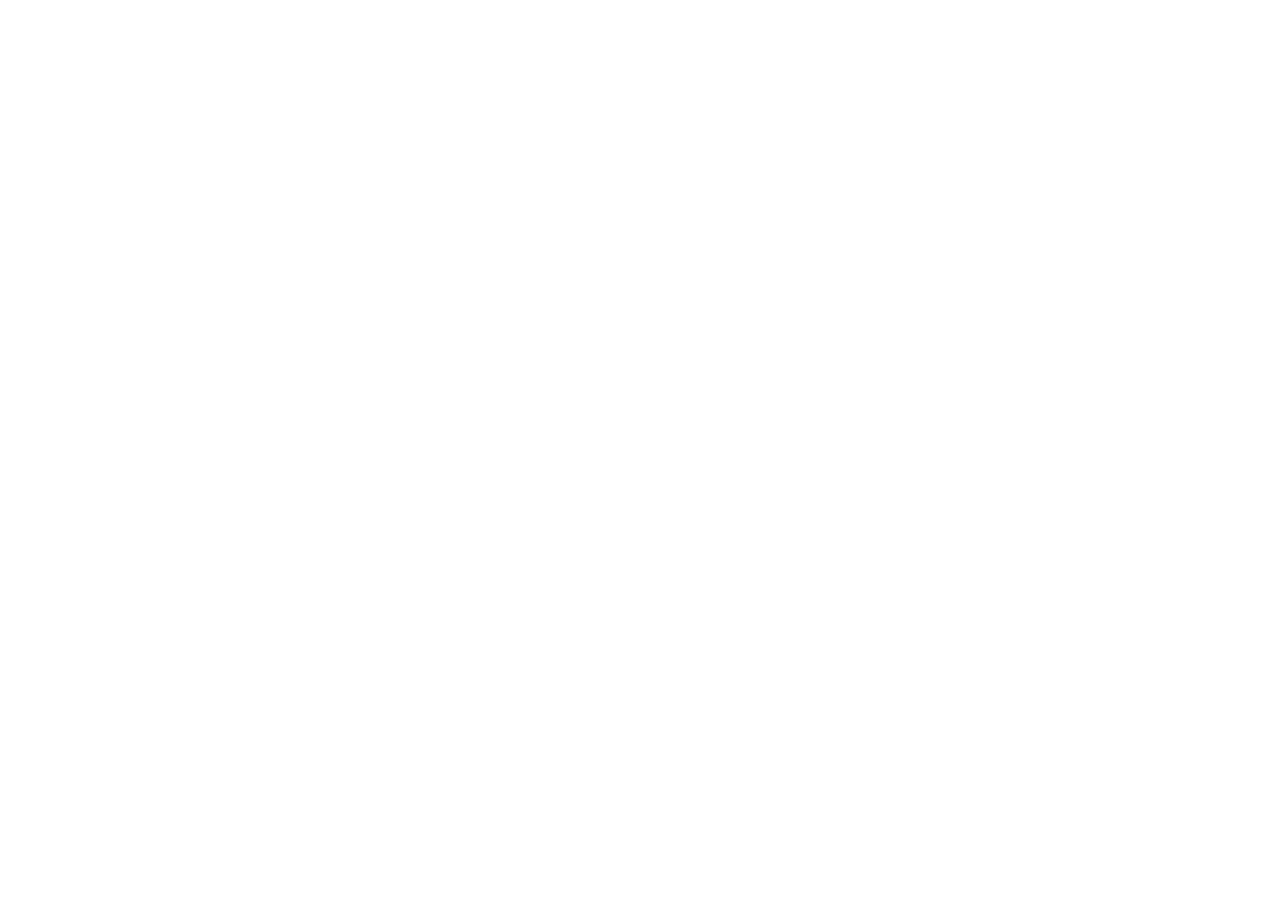
==== oldIndex.html @ 7c2a55ac "starting of the styling" ====
<!DOCTYPE html>
<html>
    <head>
        <meta charset="utf-8">
        <title>Week Three Project</title>
        <link rel="stylesheet" href="main.css">
    </head>
    <body>
        <!-- <section class="wrapper">


          <section class="clearInput">
              <div>
                  <h2>C</h2>
              </div>
              <div class="Input">

              </div>
          </section>
          <section class="row2">
              <div>
                  <h2>7</h2>
              </div>
              <div>
                  <h2>8</h2>
              </div>
              <div>
                  <h2>9</h2>
              </div>
              <div>
                  <h2>/</h2>
              </div>
          </section>
          <section class="row3">
              <div>
                  <h2>4</h2>
              </div>
              <div>
                  <h2>5</h2>
              </div>
              <div>
                  <h2>6</h2>
              </div>
              <div>
                  <h2>X</h2>
              </div>
          </section>
          <section class="row4">
              <div>
                  <h2>1</h2>
              </div>
              <div>
                  <h2>2</h2>
              </div>
              <div>
                  <h2>3</h2>
              </div>
              <div>
                  <h2>-</h2>
              </div>
          </section>
          <section class="row5">
              <div>
                  <h2>0</h2>
              </div>
              <div>
                  <h2>.</h2>
              </div>
              <div>
                  <h2>=</h2>
              </div>
              <div>
                  <h2>+</h2>
              </div>
          </section>
        </section> -->
        <script src="main.js"></script>
    </body>
</html>
---- main.css ----
body{
  margin: 0;
  padding: 0;
  font-family: sans-serif;
  /*width: 20px;
  height: 40px;*/
}

.wrapper{
  margin: 0px;
  padding: 0px;
}

.Calculator{
  /*height: 500px;
  width: 400px;*/
  text-align: center;
}

#operator td{
  background-color: black;
}

td{
  background-color: green;
  border: 1px solid #ffffff;
  margin: 1px;
  height: 100px;
  width: 100px;
  padding
}
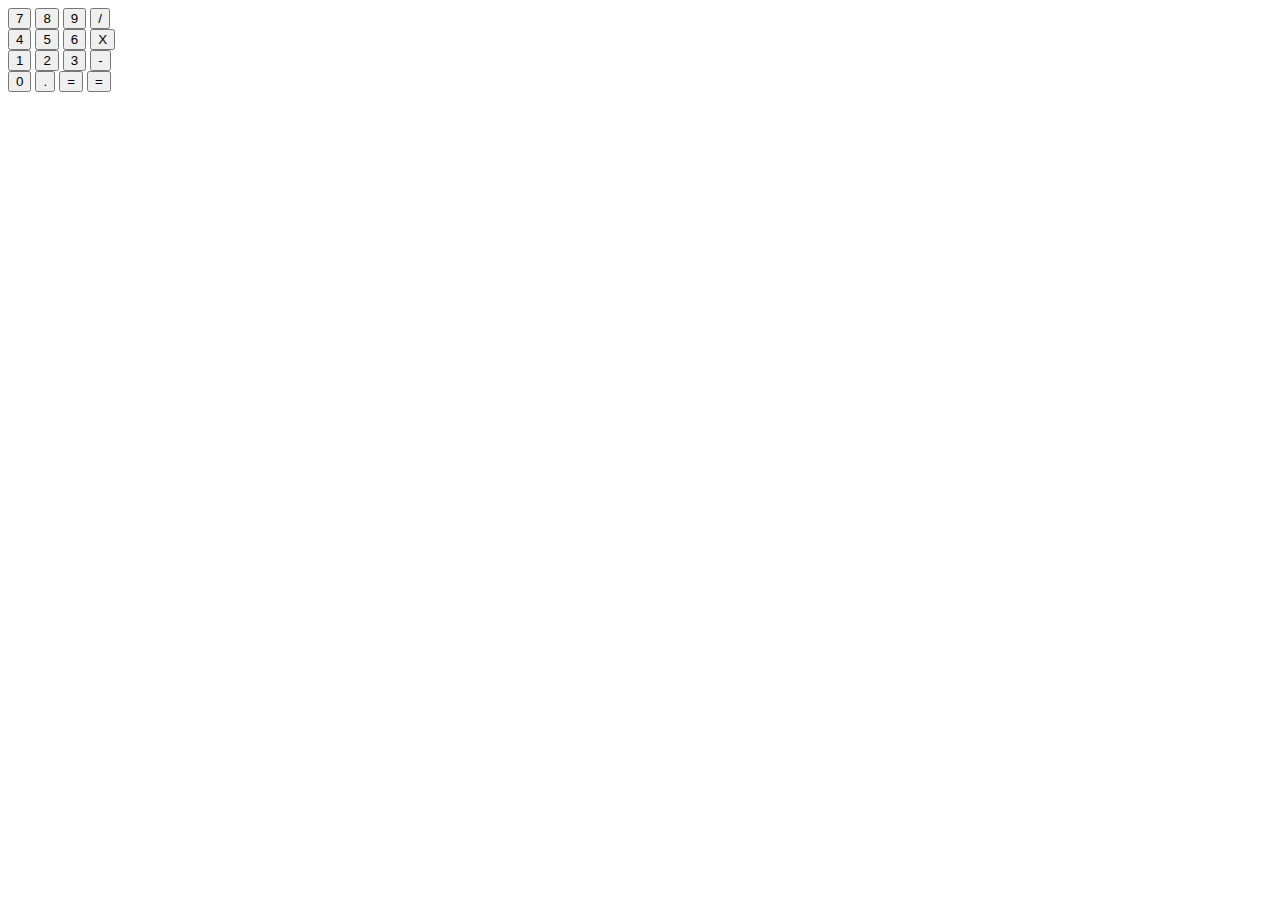
==== commit 04685634: "almost done just styling" ====
--- a/oldIndex.html
+++ b/oldIndex.html
@@ -6,74 +6,30 @@
         <link rel="stylesheet" href="main.css">
     </head>
     <body>
-        <!-- <section class="wrapper">
-
-
-          <section class="clearInput">
-              <div>
-                  <h2>C</h2>
-              </div>
-              <div class="Input">
-
-              </div>
-          </section>
-          <section class="row2">
-              <div>
-                  <h2>7</h2>
-              </div>
-              <div>
-                  <h2>8</h2>
-              </div>
-              <div>
-                  <h2>9</h2>
-              </div>
-              <div>
-                  <h2>/</h2>
-              </div>
-          </section>
-          <section class="row3">
-              <div>
-                  <h2>4</h2>
-              </div>
-              <div>
-                  <h2>5</h2>
-              </div>
-              <div>
-                  <h2>6</h2>
-              </div>
-              <div>
-                  <h2>X</h2>
-              </div>
-          </section>
-          <section class="row4">
-              <div>
-                  <h2>1</h2>
-              </div>
-              <div>
-                  <h2>2</h2>
-              </div>
-              <div>
-                  <h2>3</h2>
-              </div>
-              <div>
-                  <h2>-</h2>
-              </div>
-          </section>
-          <section class="row5">
-              <div>
-                  <h2>0</h2>
-              </div>
-              <div>
-                  <h2>.</h2>
-              </div>
-              <div>
-                  <h2>=</h2>
-              </div>
-              <div>
-                  <h2>+</h2>
-              </div>
-          </section>
-        </section> -->
+      <div class = "wrapper"
+      <div id = "operators">
+        <button type="button" onclick="numberToInput" value="7">7</button>
+        <button type="button" onclick="numberToInput" value="8">8</button>
+        <button type="button" onclick="numberToInput" value="9">9</button>
+        <button type="button" onclick="numberToInput" value="/">/</button>
+      </div>
+      <div id = "operators">
+        <button type="button" onclick="numberToInput" value="4">4</button>
+        <button type="button" onclick="numberToInput" value="5">5</button>
+        <button type="button" onclick="numberToInput" value="6">6</button>
+        <button type="button" onclick="numberToInput" value="*">X</button>
+      </div>
+      <div id = "operators">
+        <button type="button" onclick="numberToInput" value="1">1</button>
+        <button type="button" onclick="numberToInput" value="2">2</button>
+        <button type="button" onclick="numberToInput" value="3">3</button>
+        <button type="button" onclick="numberToInput" value="-">-</button>
+      </div>
+      <div id = "operators">
+        <button type="button" onclick="numberToInput" value="0">0</button>
+        <button type="button" onclick="numberToInput" value=".">.</button>
+        <button type="button" onclick="numberToInput" value="=">=</button>
+        <button type="button" onclick="numberToInput" value="=">=</button>
         <script src="main.js"></script>
     </body>
 </html>
--- a/main.css
+++ b/main.css
@@ -1,31 +1,21 @@
-body{
-  margin: 0;
-  padding: 0;
-  font-family: sans-serif;
-  /*width: 20px;
-  height: 40px;*/
+form{
+  display: flex;
+  flex-direction: column;
 }
 
-.wrapper{
-  margin: 0px;
-  padding: 0px;
+input{
+  height: 100px;
+  width: 100px;
+  border: 1px solid black;
 }
 
-.Calculator{
-  /*height: 500px;
-  width: 400px;*/
-  text-align: center;
+#inputDisplay{
+  text-align: right;
+  /*width: 75%;*/
+  /*height: 100px;*/
+  /*padding-right: 50px;*/
 }
 
-#operator td{
-  background-color: black;
+#operator{
+  /*width: 435px;*/
 }
-
-td{
-  background-color: green;
-  border: 1px solid #ffffff;
-  margin: 1px;
-  height: 100px;
-  width: 100px;
-  padding
-}
